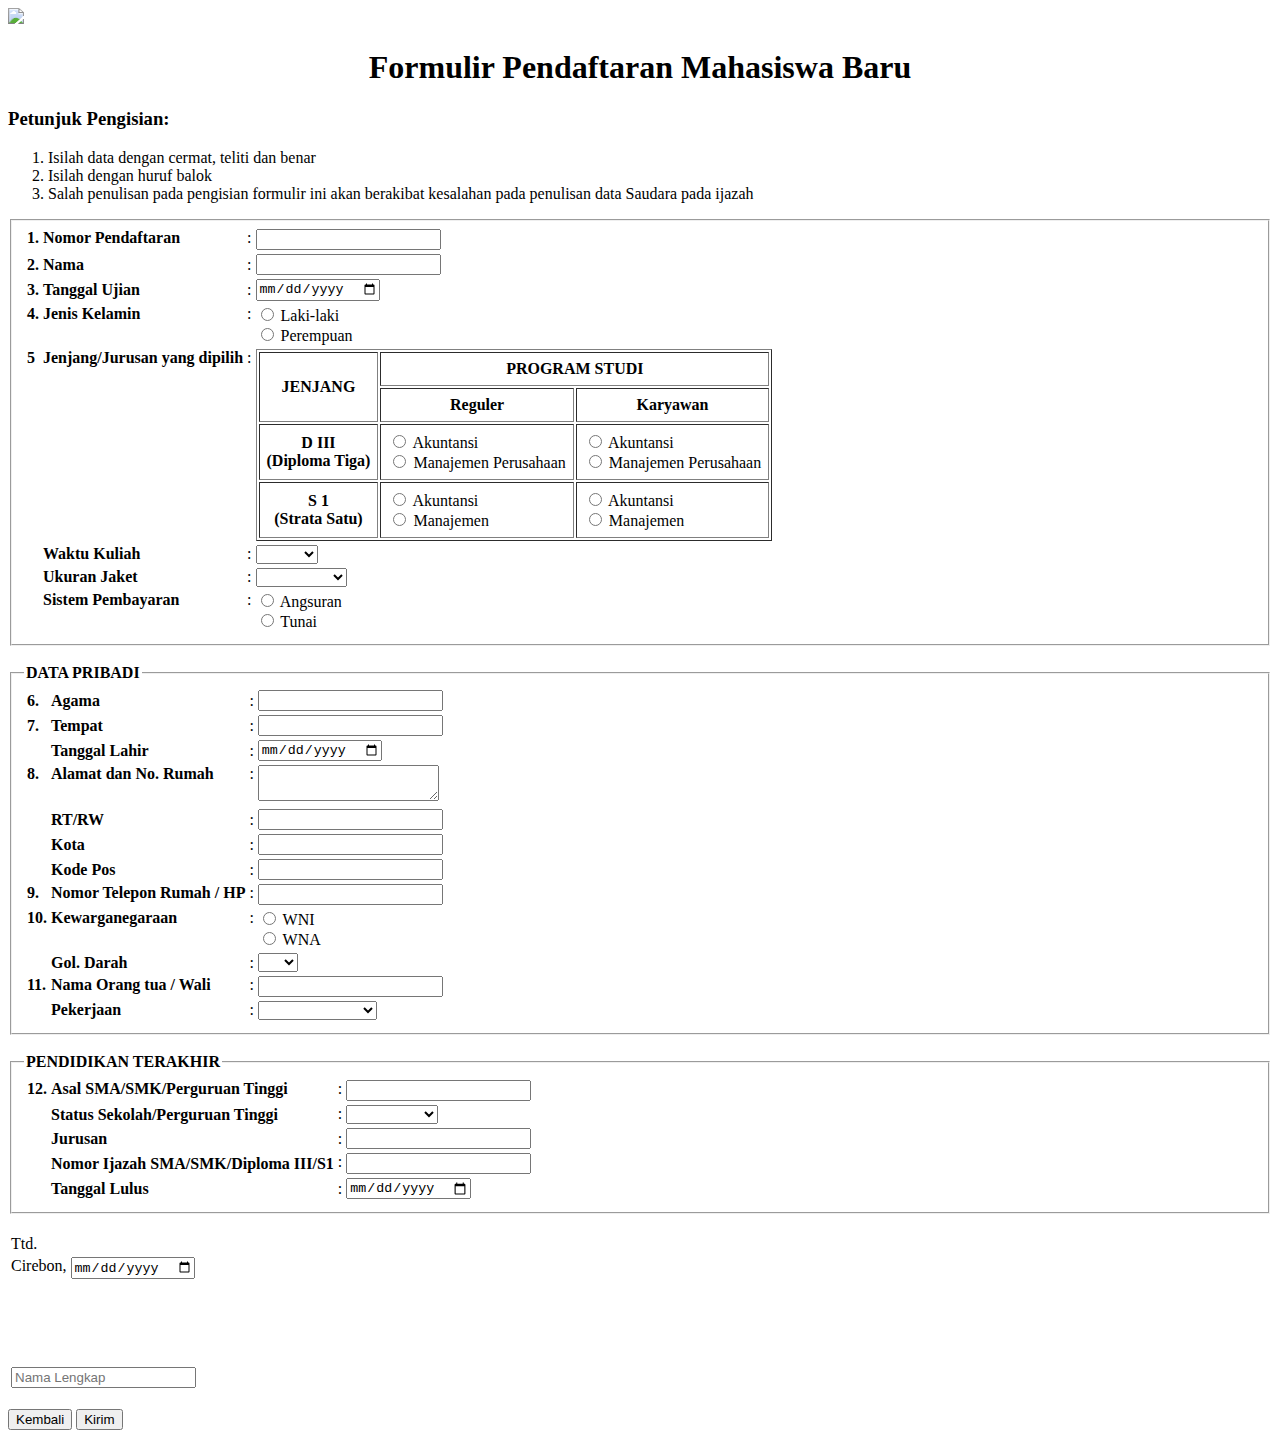
==== p03form-lv1/index.html @ a4fa15bf "Create index.html" ====
<!DOCTYPE html>
<html>
<head>
	<meta charset="utf-8">
	<meta name="viewport" content="width=device-width, initial-scale=1">
	<title>Formulir PMB</title>
</head>
<body>
	<img src="img.png" width="100%">
	<h1 align="center">Formulir Pendaftaran Mahasiswa Baru</h1>
	<h3>Petunjuk Pengisian:</h3>
	<ol>
		<li>Isilah data dengan cermat, teliti dan benar</li>
		<li>Isilah dengan huruf balok</li>
		<li>Salah penulisan pada pengisian formulir ini akan berakibat kesalahan pada penulisan data Saudara pada ijazah</li>
	</ol>
	<form method="post" action="#">
		<fieldset>
			<table>
				<tr>
					<th align="left" valign="top" width="5">1.</th>
					<th align="left" valign="top">Nomor Pendaftaran</th>
					<td valign="top">:</td>
					<td valign="top"><input type="text" name="no_pendaftaran" maxlength="7"></td>
				</tr>
				<tr>
					<th align="left">2.</th>
					<th align="left">Nama</th>
					<td>:</td>
					<td><input type="text" name="nama" maxlength="30"></td>
				</tr>
				<tr>
					<th align="left">3.</th>
					<th align="left">Tanggal Ujian</th>
					<td>:</td>
					<td><input type="date" name="tgl_ujian"></td>
				</tr>
				<tr>
					<th align="left" valign="top">4.</th>
					<th align="left" valign="top">Jenis Kelamin</th>
					<td valign="top">:</td>
					<td>
						<input type="radio" name="jk" value="Laki-laki"> Laki-laki <br>
						<input type="radio" name="jk" value="Perempuan"> Perempuan
					</td>
				</tr>
				<tr>
					<th align="left" valign="top">5</th>
					<th align="left" valign="top">Jenjang/Jurusan yang dipilih</th>
					<td valign="top">:</td>
					<td>
						<table border="1" cellpadding="7">
							<thead>
								<tr>
									<th rowspan="2">JENJANG</th>
									<th colspan="2">PROGRAM STUDI</th>
								</tr>
								<tr>
									<th>Reguler</th>
									<th>Karyawan</th>
								</tr>
							</thead>
							<tbody>
								<tr>
									<th>
										D III <br>
										(Diploma Tiga)
									</th>
									<td>
										<input type="radio" name="jenjang" value="Akuntansi Reguler D3"> Akuntansi <br>
										<input type="radio" name="jenjang" value="Manajemen Perusahaan Reguler D3"> Manajemen Perusahaan
									</td>
									<td>
										<input type="radio" name="jenjang" value="Akuntansi Karyawan D3"> Akuntansi <br>
										<input type="radio" name="jenjang" value="Manajemen Perusahaan Karyawan D3"> Manajemen Perusahaan
									</td>
								</tr>
								<tr>
									<th>
										S 1 <br>
										(Strata Satu)
									</th>
									<td>
										<input type="radio" name="jenjang" value="Akuntansi Reguler S1"> Akuntansi <br>
										<input type="radio" name="jenjang" value="Manajemen Reguler S1"> Manajemen
									</td>
									<td>
										<input type="radio" name="jenjang" value="Akuntansi Karyawan S1 "> Akuntansi <br>
										<input type="radio" name="jenjang" value="Manajemen Karyawan S1 "> Manajemen
									</td>
								</tr>
							</tbody>
						</table>
					</td>
				</tr>
				<tr>
					<th></th>
					<th align="left" valign="top">Waktu Kuliah</th>
					<td valign="top">:</td>
					<td>
						<select name="waktu">
							<option value=""></option>
							<option value="Pagi">Pagi</option>
							<option value="Sore">Sore</option>
							<option value="Malam">Malam</option>
						</select>
					</td>
				</tr>
				<tr>
					<th></th>
					<th align="left" valign="top">Ukuran Jaket</th>
					<td valign="top">:</td>
					<td>
						<select name="jaket">
							<option value=""></option>
							<option value="Small">Small</option>
							<option value="Medium">Medium</option>
							<option value="Large">Large</option>
							<option value="Extra Large">Extra Large</option>
						</select>
					</td>
				</tr>
				<tr>
					<th></th>
					<th align="left" valign="top">Sistem Pembayaran</th>
					<td valign="top">:</td>
					<td>
						<input type="radio" name="sistem_pb" value="Angsuran"> Angsuran <br>
						<input type="radio" name="sistem_pb" value="Tunai"> Tunai
					</td>
				</tr>
			</table>
		</fieldset>
		<br>
		<fieldset>
			<legend><b>DATA PRIBADI</b></legend>
			<table>
				<tr>
					<th align="left" width="5">6.</th>
					<th align="left">Agama</th>
					<td>:</td>
					<td><input type="text" name="agama" maxlength="14"></td>
				</tr>
				<tr>
					<th align="left">7.</th>
					<th align="left">Tempat</th>
					<td>:</td>
					<td><input type="text" name="tempat_lahir" maxlength="14"></td>
				</tr>
				<tr>
					<th></th>
					<th align="left">Tanggal Lahir</th>
					<td>:</td>
					<td><input type="date" name="tanggal_lahir"></td>
				</tr>
				<tr>
					<th align="left" valign="top">8.</th>
					<th align="left" valign="top">Alamat dan No. Rumah</th>
					<td valign="top">:</td>
					<td><textarea name="alamat"></textarea></td>
				</tr>
				<tr>
					<th></th>
					<th align="left">RT/RW</th>
					<td>:</td>
					<td><input type="text" name="rtrw" maxlength="10"></td>
				</tr>
				<tr>
					<th></th>
					<th align="left">Kota</th>
					<td>:</td>
					<td><input type="text" name="kota" maxlength="6"></td>
				</tr>
				<tr>
					<th></th>
					<th align="left">Kode Pos</th>
					<td>:</td>
					<td><input type="text" name="kode_pos" maxlength="5"></td>
				</tr>
				<tr>
					<th align="left" valign="top">9.</th>
					<th align="left" valign="top">Nomor Telepon Rumah / HP</th>
					<td valign="top">:</td>
					<td valign="top"><input type="text" name="no_telp" maxlength="15"></td>
				</tr>
				<tr>
					<th align="left" valign="top">10. </th>
					<th align="left" valign="top">Kewarganegaraan</th>
					<td valign="top">:</td>
					<td>
						<input type="radio" name="kewarganegaraan" value="WNI"> WNI <br>
						<input type="radio" name="kewarganegaraan" value="WNA"> WNA
					</td>
				</tr>
				<tr>
					<th></th>
					<th align="left">Gol. Darah</th>
					<td>:</td>
					<td>
						<select name="goldarah">
							<option value=""></option>
							<option value="A">A</option>
							<option value="B">B</option>
							<option value="AB">AB</option>
							<option value="O">O</option>
						</select>
					</td>
				</tr>
				<tr>
					<th align="left" valign="top">11.</th>
					<th align="left" valign="top">Nama Orang tua / Wali</th>
					<td valign="top">:</td>
					<td valign="top"><input type="text" name="namaOrtuWali" maxlength="30"></td>
				</tr>
				<tr>
					<th></th>
					<th align="left" valign="top">Pekerjaan</th>
					<td valign="top">:</td>
					<td>
						<select name="pekerjaanOrtuWali">
							<option value=""></option>
							<option value="PNS/TNI/POLRI">PNS/TNI/POLRI</option>
							<option value="Swasta">Swasta</option>
							<option value="Wiraswasta">Wiraswasta</option>
							<option value="Lain-lain">Lain-lain</option>
						</select>
					</td>
				</tr>
			</table>
		</fieldset>
		<br>
		<fieldset>
			<legend><b>PENDIDIKAN TERAKHIR</b></legend>
			<table>
				<tr>
					<th align="left" valign="top" width="5">12. </th>
					<th align="left" valign="top">Asal SMA/SMK/Perguruan Tinggi</th>
					<td valign="top">:</td>
					<td valign="top"><input type="text" name="asal_sekolah" maxlength="14"></td>
				</tr>
				<tr>
					<th></th>
					<th align="left">Status Sekolah/Perguruan Tinggi</th>
					<td valign="top">:</td>
					<td valign="top">
						<select name="status_sekolah">
							<option value=""></option>
							<option value="Negeri">Negeri</option>
							<option value="Swasta">Swasta</option>
							<option value="Luar Negeri">Luar Negeri</option>
						</select>
					</td>
				</tr>
				<tr>
					<th></th>
					<th align="left">Jurusan</th>
					<td>:</td>
					<td><input type="text" name="jurusan" maxlength="14"></td>
				</tr>
				<tr>
					<th></th>
					<th align="left">Nomor Ijazah SMA/SMK/Diploma III/S1</th>
					<td valign="top">:</td>
					<td valign="top"><input type="text" name="jurusan" maxlength="14"></td>
				</tr>
				<tr>
					<th></th>
					<th align="left">Tanggal Lulus</th>
					<td>:</td>
					<td><input type="date" name="tgl_lulus"></td>
				</tr>
			</table>
		</fieldset>
		<br>
		<table>
			<tr>
				<td>Ttd.</td>
			</tr>
			<tr>
				<td>Cirebon, <input type="date" name="tgl_ttd"></td>
			</tr>
			<tr>
				<td height="80px"></td>
			</tr>
			<tr>
				<td><input type="text" name="" placeholder="Nama Lengkap"></td>
			</tr>
		</table>
		<br>
		<button type="button" onclick="document.location.href = '../'">Kembali</button>
		<button type="submit">Kirim</button>
	</form>
</body>
</html>
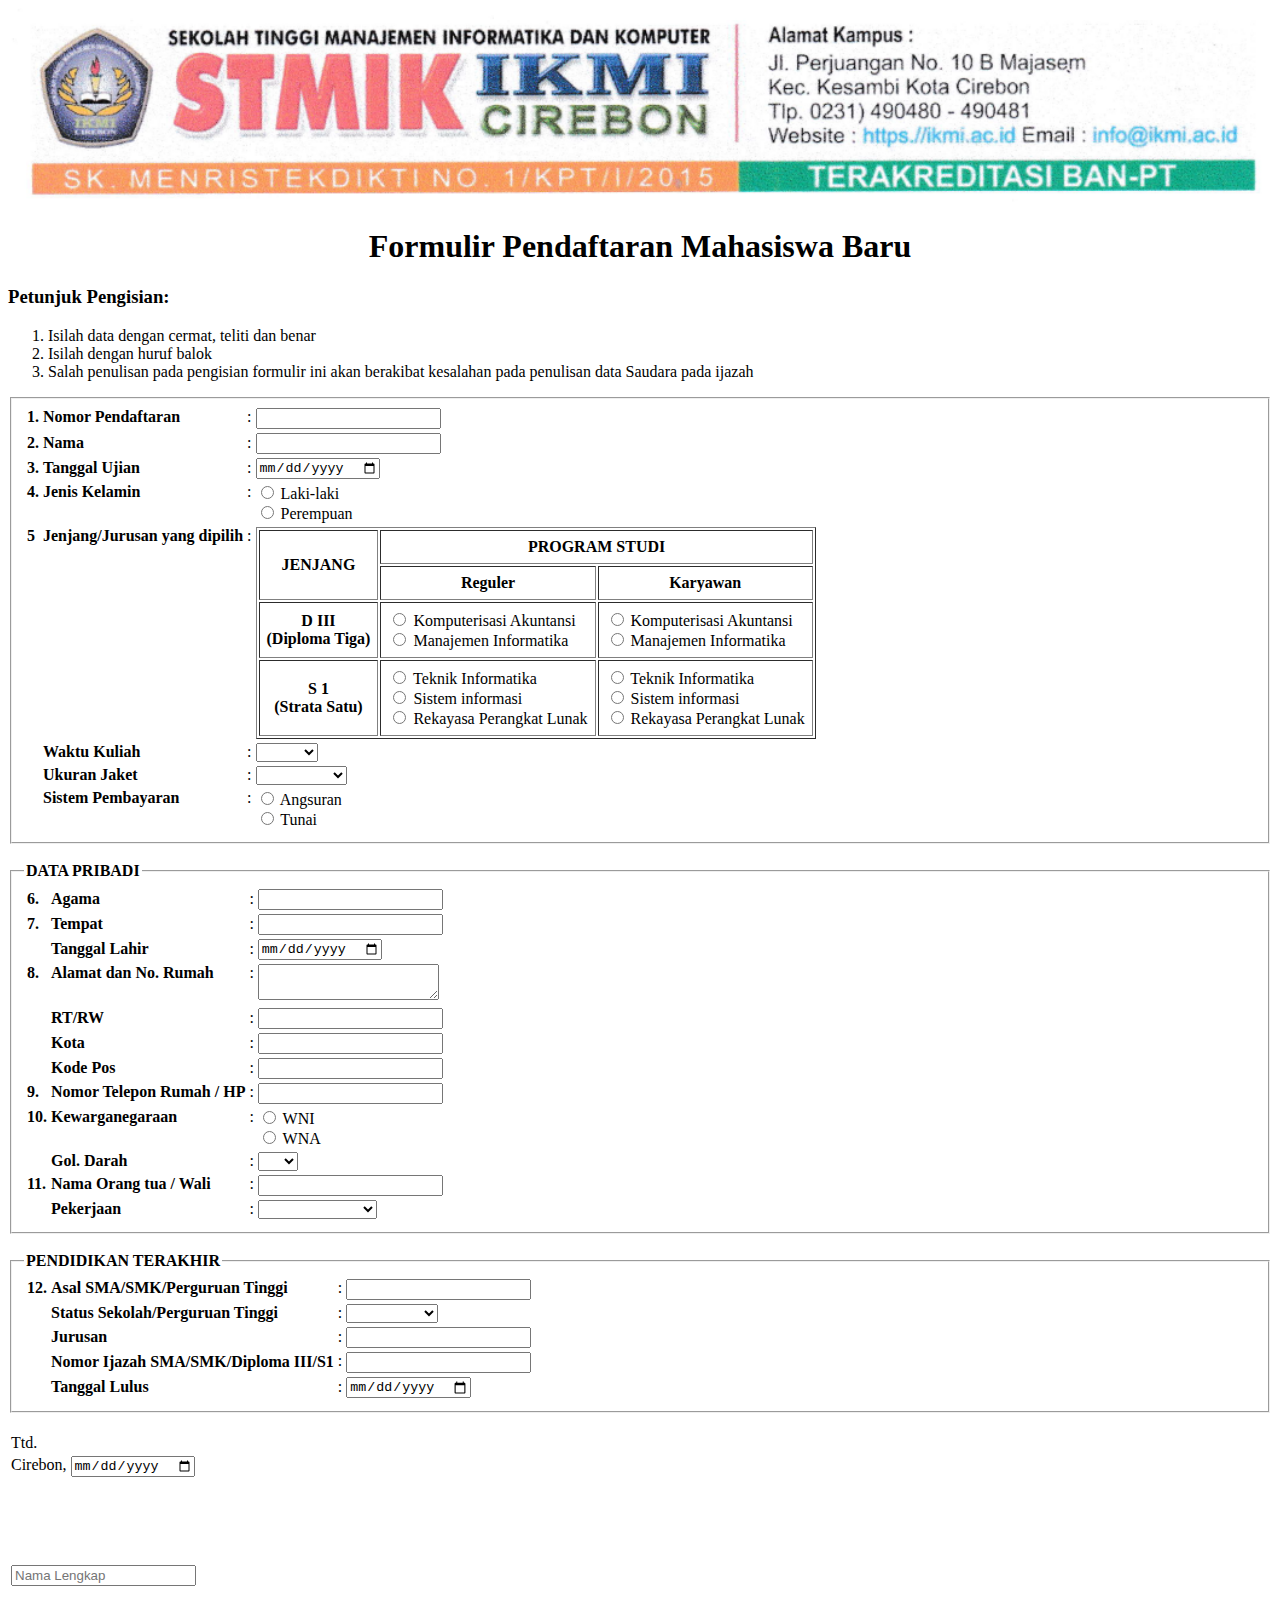
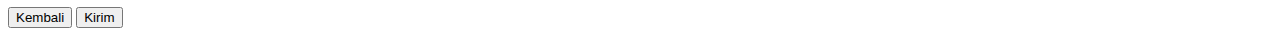
==== commit d163cdfe: "Update index.html" ====
--- a/p03form-lv1/index.html
+++ b/p03form-lv1/index.html
@@ -68,12 +68,12 @@
 										(Diploma Tiga)
 									</th>
 									<td>
-										<input type="radio" name="jenjang" value="Akuntansi Reguler D3"> Akuntansi <br>
-										<input type="radio" name="jenjang" value="Manajemen Perusahaan Reguler D3"> Manajemen Perusahaan
-									</td>
-									<td>
-										<input type="radio" name="jenjang" value="Akuntansi Karyawan D3"> Akuntansi <br>
-										<input type="radio" name="jenjang" value="Manajemen Perusahaan Karyawan D3"> Manajemen Perusahaan
+										<input type="radio" name="jenjang" value="Komputerisasi Akuntansi Reguler D3"> Komputerisasi Akuntansi <br>
+										<input type="radio" name="jenjang" value="Manajemen Informatika Reguler D3"> Manajemen Informatika
+									</td>
+									<td>
+										<input type="radio" name="jenjang" value="Komputerisasi Akuntansi Karyawan D3"> Komputerisasi Akuntansi <br>
+										<input type="radio" name="jenjang" value="Manajemen Informatika Karyawan D3"> Manajemen Informatika
 									</td>
 								</tr>
 								<tr>
@@ -82,12 +82,14 @@
 										(Strata Satu)
 									</th>
 									<td>
-										<input type="radio" name="jenjang" value="Akuntansi Reguler S1"> Akuntansi <br>
-										<input type="radio" name="jenjang" value="Manajemen Reguler S1"> Manajemen
-									</td>
-									<td>
-										<input type="radio" name="jenjang" value="Akuntansi Karyawan S1 "> Akuntansi <br>
-										<input type="radio" name="jenjang" value="Manajemen Karyawan S1 "> Manajemen
+										<input type="radio" name="jenjang" value="Teknik Informatika Reguler S1"> Teknik Informatika <br>
+										<input type="radio" name="jenjang" value="Sistem Informasi Reguler S1"> Sistem informasi <br>
+										<input type="radio" name="jenjang" value="Rekayasa Perangkat Lunak Reguler S1 "> Rekayasa Perangkat Lunak
+									</td>
+									<td>
+										<input type="radio" name="jenjang" value="Teknik Informatika Karyawan S1 "> Teknik Informatika <br>
+										<input type="radio" name="jenjang" value="Sistem Informasi Karyawan S1 "> Sistem informasi <br>
+										<input type="radio" name="jenjang" value="Rekayasa Perangkat Lunak Karyawan S1 "> Rekayasa Perangkat Lunak
 									</td>
 								</tr>
 							</tbody>
